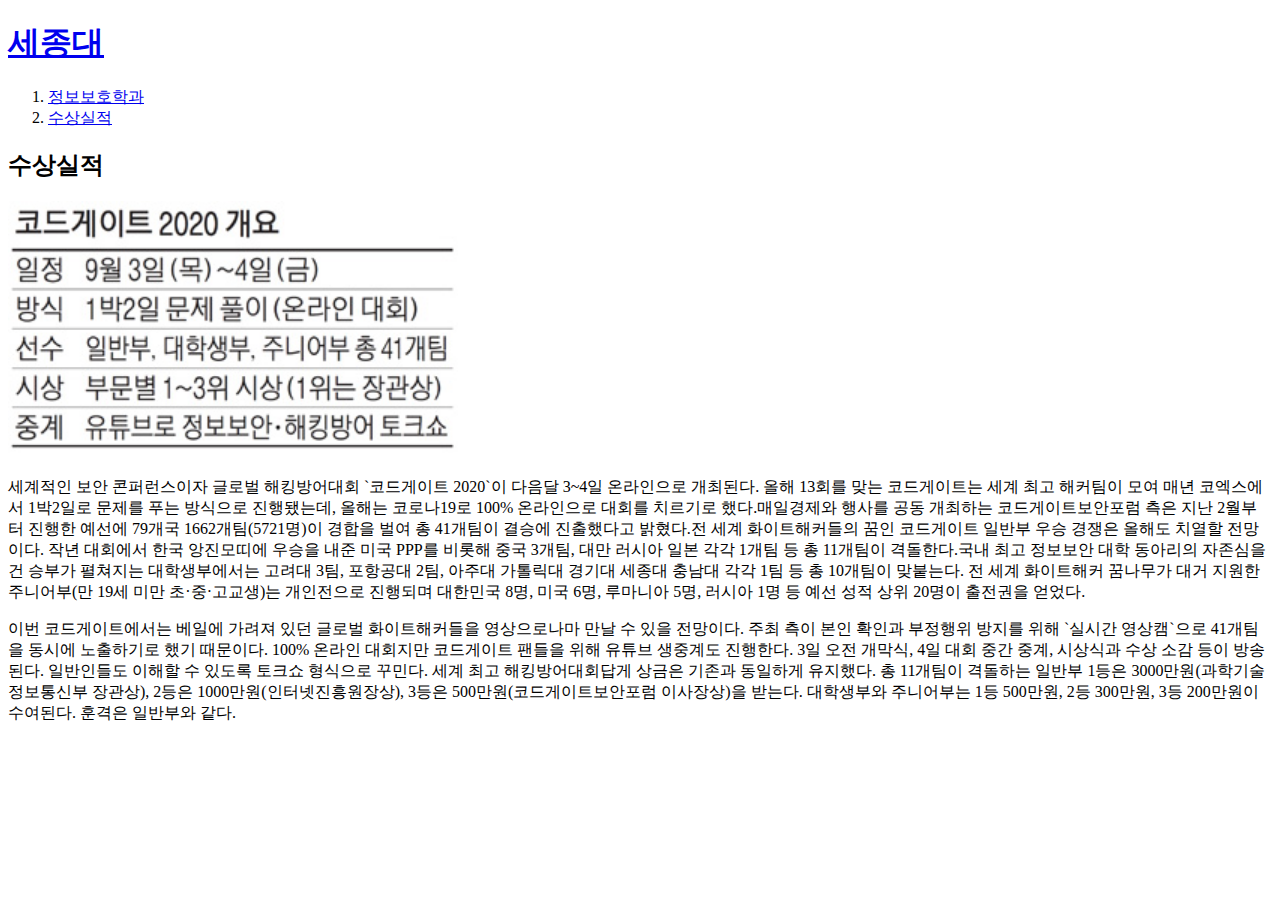
==== 상.html @ 5523d49f "Add files via upload" ====
<!doctype html>
<html>
<head>

  <title>세종대 정보보호학과 소개</title>
  <meta charset="utf-8">
</head>
<body>
  <h1><a href="index.html">세종대</h1></a>
  <ol>
    <li><a href="정보보호학과란.html">정보보호학과</li></a>
    <li><a href="상.html">수상실적</li></a>
  </ol>
  <h2>수상실적</h2>
  <img  width="450" height="" src="코드게이트.jpg">
  <p>세계적인 보안 콘퍼런스이자 글로벌 해킹방어대회 `코드게이트 2020`이 다음달 3~4일 온라인으로 개최된다. 올해 13회를 맞는 코드게이트는 세계 최고 해커팀이 모여 매년 코엑스에서 1박2일로 문제를 푸는 방식으로 진행됐는데, 올해는 코로나19로 100% 온라인으로 대회를 치르기로 했다.매일경제와 행사를 공동 개최하는 코드게이트보안포럼 측은 지난 2월부터 진행한 예선에 79개국 1662개팀(5721명)이 경합을 벌여 총 41개팀이 결승에 진출했다고 밝혔다.전 세계 화이트해커들의 꿈인 코드게이트 일반부 우승 경쟁은 올해도 치열할 전망이다. 작년 대회에서 한국 앙진모띠에 우승을 내준 미국 PPP를 비롯해 중국 3개팀, 대만 러시아 일본 각각 1개팀 등 총 11개팀이 격돌한다.국내 최고 정보보안 대학 동아리의 자존심을 건 승부가 펼쳐지는 대학생부에서는 고려대 3팀, 포항공대 2팀, 아주대 가톨릭대 경기대 세종대 충남대 각각 1팀 등 총 10개팀이 맞붙는다. 전 세계 화이트해커 꿈나무가 대거 지원한 주니어부(만 19세 미만 초·중·고교생)는 개인전으로 진행되며 대한민국 8명, 미국 6명, 루마니아 5명, 러시아 1명 등 예선 성적 상위 20명이 출전권을 얻었다.</p>
  <p>이번 코드게이트에서는 베일에 가려져 있던 글로벌 화이트해커들을 영상으로나마 만날 수 있을 전망이다. 주최 측이 본인 확인과 부정행위 방지를 위해 `실시간 영상캠`으로 41개팀을 동시에 노출하기로 했기 때문이다. 100% 온라인 대회지만 코드게이트 팬들을 위해 유튜브 생중계도 진행한다. 3일 오전 개막식, 4일 대회 중간 중계, 시상식과 수상 소감 등이 방송된다. 일반인들도 이해할 수 있도록 토크쇼 형식으로 꾸민다. 세계 최고 해킹방어대회답게 상금은 기존과 동일하게 유지했다. 총 11개팀이 격돌하는 일반부 1등은 3000만원(과학기술정보통신부 장관상), 2등은 1000만원(인터넷진흥원장상), 3등은 500만원(코드게이트보안포럼 이사장상)을 받는다. 대학생부와 주니어부는 1등 500만원, 2등 300만원, 3등 200만원이 수여된다. 훈격은 일반부와 같다.</p>
</body>
</html>
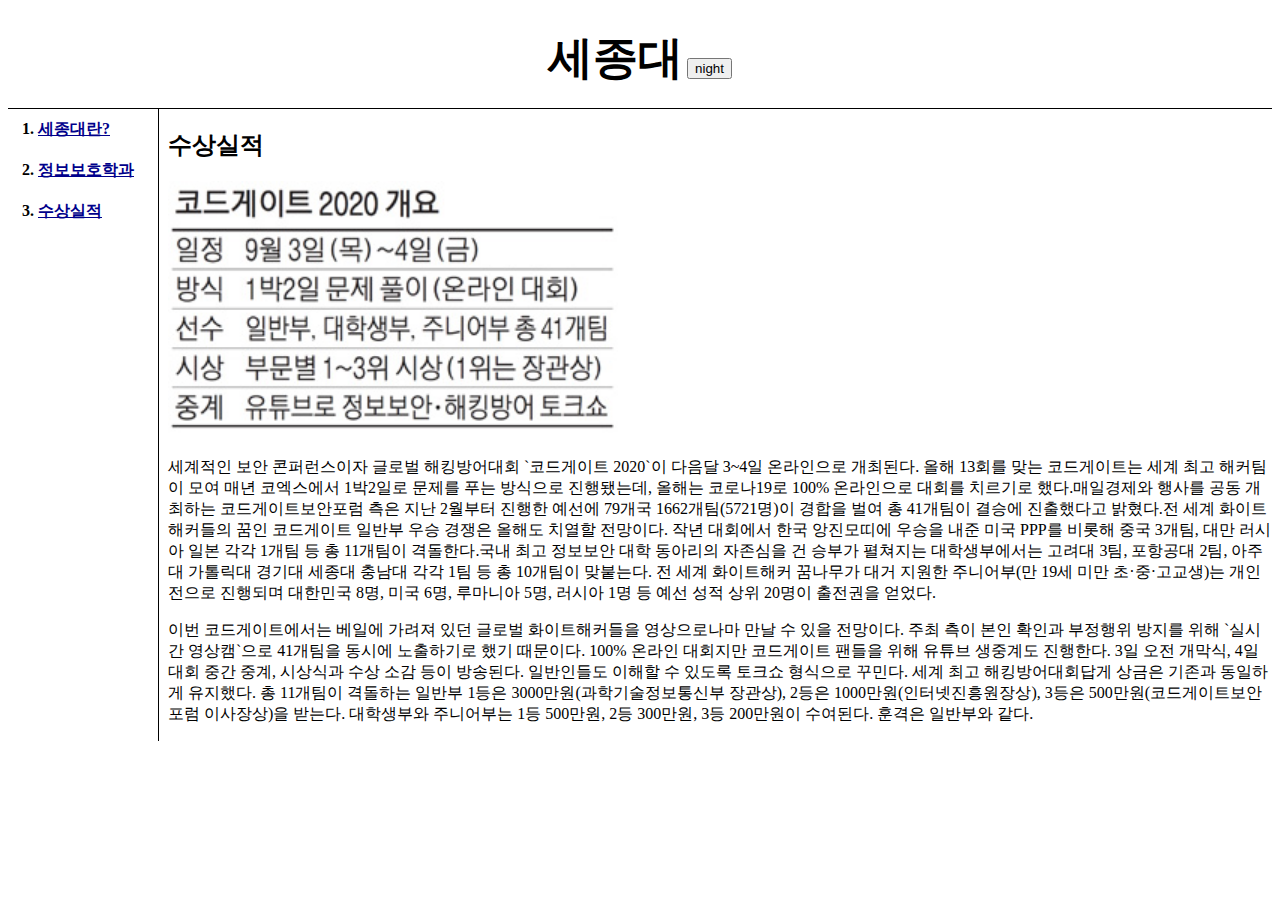
==== commit a0e43afd: "ADDING CSS" ====
--- a/상.html
+++ b/상.html
@@ -1,19 +1,43 @@
 <!doctype html>
 <html>
 <head>
+  <script src="Night_day & Links.js"></script>
 
   <title>세종대 정보보호학과 소개</title>
   <meta charset="utf-8">
+  <!-- Global site tag (gtag.js) - Google Analytics -->
+<script async src="https://www.googletagmanager.com/gtag/js?id=G-V13BR26G4M"></script>
+<script>
+  window.dataLayer = window.dataLayer || [];
+  function gtag(){dataLayer.push(arguments);}
+  gtag('js', new Date());
+
+  gtag('config', 'G-V13BR26G4M');
+</script>
+<!--여기는 style.css를 불러오는 -->
+<link rel="stylesheet" href="style.css">
 </head>
+
+
 <body>
-  <h1><a href="index.html">세종대</h1></a>
-  <ol>
+<div class="title">
+  <h1>세종대</h1>
+  <input type="button" value="night" onclick="
+    NightDayHandler(this);
+  ">
+</div>
+<div id="grid">
+  <ol id="ol_left">
+    <li><a href="index.html">세종대란?</li></a>
     <li><a href="정보보호학과란.html">정보보호학과</li></a>
     <li><a href="상.html">수상실적</li></a>
   </ol>
-  <h2>수상실적</h2>
-  <img  width="450" height="" src="코드게이트.jpg">
-  <p>세계적인 보안 콘퍼런스이자 글로벌 해킹방어대회 `코드게이트 2020`이 다음달 3~4일 온라인으로 개최된다. 올해 13회를 맞는 코드게이트는 세계 최고 해커팀이 모여 매년 코엑스에서 1박2일로 문제를 푸는 방식으로 진행됐는데, 올해는 코로나19로 100% 온라인으로 대회를 치르기로 했다.매일경제와 행사를 공동 개최하는 코드게이트보안포럼 측은 지난 2월부터 진행한 예선에 79개국 1662개팀(5721명)이 경합을 벌여 총 41개팀이 결승에 진출했다고 밝혔다.전 세계 화이트해커들의 꿈인 코드게이트 일반부 우승 경쟁은 올해도 치열할 전망이다. 작년 대회에서 한국 앙진모띠에 우승을 내준 미국 PPP를 비롯해 중국 3개팀, 대만 러시아 일본 각각 1개팀 등 총 11개팀이 격돌한다.국내 최고 정보보안 대학 동아리의 자존심을 건 승부가 펼쳐지는 대학생부에서는 고려대 3팀, 포항공대 2팀, 아주대 가톨릭대 경기대 세종대 충남대 각각 1팀 등 총 10개팀이 맞붙는다. 전 세계 화이트해커 꿈나무가 대거 지원한 주니어부(만 19세 미만 초·중·고교생)는 개인전으로 진행되며 대한민국 8명, 미국 6명, 루마니아 5명, 러시아 1명 등 예선 성적 상위 20명이 출전권을 얻었다.</p>
-  <p>이번 코드게이트에서는 베일에 가려져 있던 글로벌 화이트해커들을 영상으로나마 만날 수 있을 전망이다. 주최 측이 본인 확인과 부정행위 방지를 위해 `실시간 영상캠`으로 41개팀을 동시에 노출하기로 했기 때문이다. 100% 온라인 대회지만 코드게이트 팬들을 위해 유튜브 생중계도 진행한다. 3일 오전 개막식, 4일 대회 중간 중계, 시상식과 수상 소감 등이 방송된다. 일반인들도 이해할 수 있도록 토크쇼 형식으로 꾸민다. 세계 최고 해킹방어대회답게 상금은 기존과 동일하게 유지했다. 총 11개팀이 격돌하는 일반부 1등은 3000만원(과학기술정보통신부 장관상), 2등은 1000만원(인터넷진흥원장상), 3등은 500만원(코드게이트보안포럼 이사장상)을 받는다. 대학생부와 주니어부는 1등 500만원, 2등 300만원, 3등 200만원이 수여된다. 훈격은 일반부와 같다.</p>
+  <div>
+    <h2>수상실적</h2>
+    <img  width="450" height="" src="코드게이트.jpg">
+    <p>세계적인 보안 콘퍼런스이자 글로벌 해킹방어대회 `코드게이트 2020`이 다음달 3~4일 온라인으로 개최된다. 올해 13회를 맞는 코드게이트는 세계 최고 해커팀이 모여 매년 코엑스에서 1박2일로 문제를 푸는 방식으로 진행됐는데, 올해는 코로나19로 100% 온라인으로 대회를 치르기로 했다.매일경제와 행사를 공동 개최하는 코드게이트보안포럼 측은 지난 2월부터 진행한 예선에 79개국 1662개팀(5721명)이 경합을 벌여 총 41개팀이 결승에 진출했다고 밝혔다.전 세계 화이트해커들의 꿈인 코드게이트 일반부 우승 경쟁은 올해도 치열할 전망이다. 작년 대회에서 한국 앙진모띠에 우승을 내준 미국 PPP를 비롯해 중국 3개팀, 대만 러시아 일본 각각 1개팀 등 총 11개팀이 격돌한다.국내 최고 정보보안 대학 동아리의 자존심을 건 승부가 펼쳐지는 대학생부에서는 고려대 3팀, 포항공대 2팀, 아주대 가톨릭대 경기대 세종대 충남대 각각 1팀 등 총 10개팀이 맞붙는다. 전 세계 화이트해커 꿈나무가 대거 지원한 주니어부(만 19세 미만 초·중·고교생)는 개인전으로 진행되며 대한민국 8명, 미국 6명, 루마니아 5명, 러시아 1명 등 예선 성적 상위 20명이 출전권을 얻었다.</p>
+    <p>이번 코드게이트에서는 베일에 가려져 있던 글로벌 화이트해커들을 영상으로나마 만날 수 있을 전망이다. 주최 측이 본인 확인과 부정행위 방지를 위해 `실시간 영상캠`으로 41개팀을 동시에 노출하기로 했기 때문이다. 100% 온라인 대회지만 코드게이트 팬들을 위해 유튜브 생중계도 진행한다. 3일 오전 개막식, 4일 대회 중간 중계, 시상식과 수상 소감 등이 방송된다. 일반인들도 이해할 수 있도록 토크쇼 형식으로 꾸민다. 세계 최고 해킹방어대회답게 상금은 기존과 동일하게 유지했다. 총 11개팀이 격돌하는 일반부 1등은 3000만원(과학기술정보통신부 장관상), 2등은 1000만원(인터넷진흥원장상), 3등은 500만원(코드게이트보안포럼 이사장상)을 받는다. 대학생부와 주니어부는 1등 500만원, 2등 300만원, 3등 200만원이 수여된다. 훈격은 일반부와 같다.</p>
+  </div>
+</div>
 </body>
 </html>
--- a/style.css
+++ b/style.css
@@ -0,0 +1,34 @@
+.title{
+  border-bottom: black 1px solid;
+  padding: 20px;
+  text-align:center;
+}
+.title h1{
+  font-size:45px;
+  display:inline;
+}
+
+#grid{
+  display:grid;
+  grid-template-columns: 160px 1fr;
+}
+
+#grid a{
+  text-decoration:underline;
+  color : darkblue;
+}
+#grid #ol_left{
+  border-right: black 1px solid;
+  width : 120px;
+  margin:0;
+  padding-left:30px;
+  padding-top :10px;
+  font-weight : bolder;
+}
+#grid li{
+  padding-bottom: 20px;
+}
+.img_media{
+  display:grid;
+  grid-template-columns: 1fr 1fr;
+}
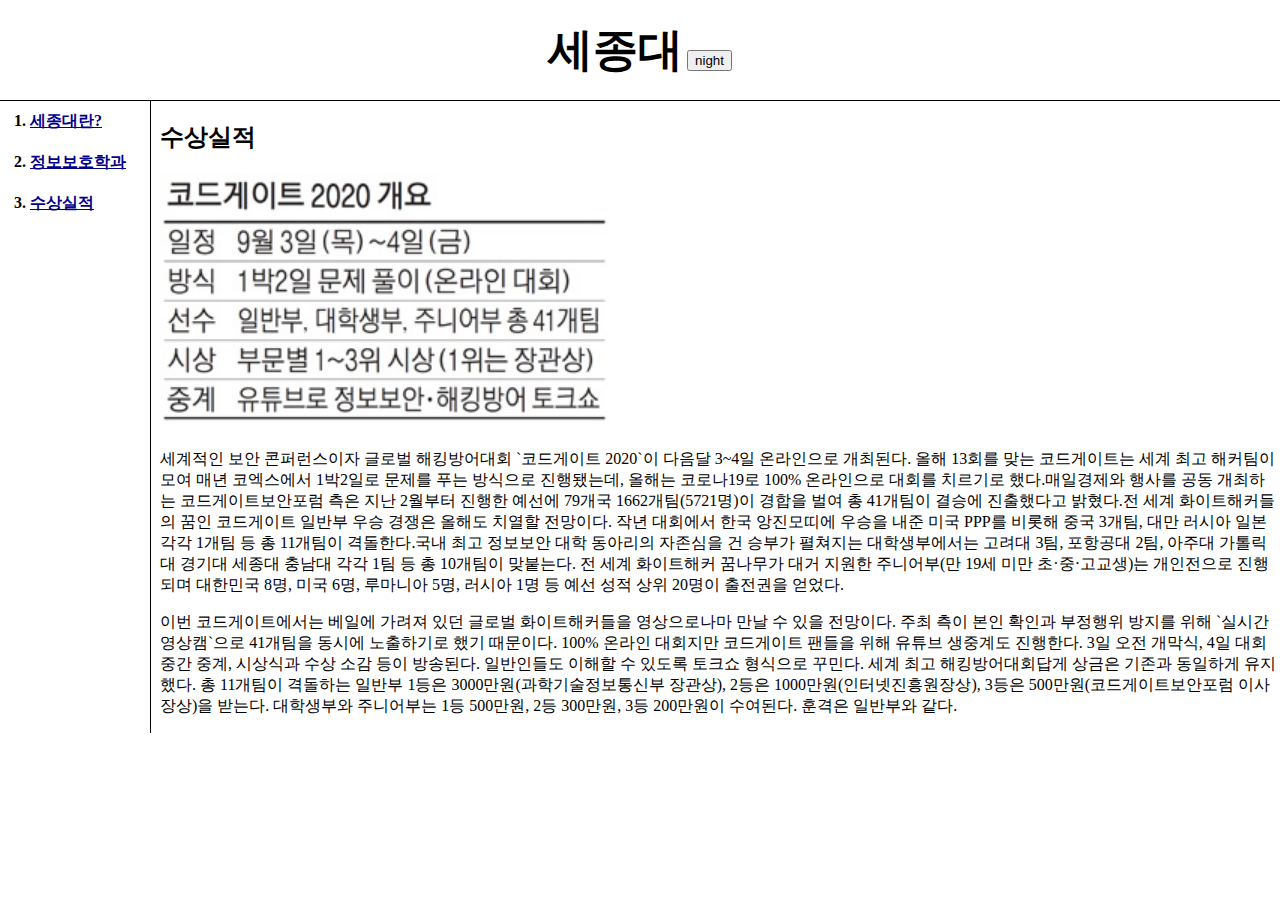
==== commit 64a92b51: "Update 상.html" ====
--- a/상.html
+++ b/상.html
@@ -19,7 +19,7 @@
 </head>
 
 
-<body>
+<body style="margin:0;">
 <div class="title">
   <h1>세종대</h1>
   <input type="button" value="night" onclick="
